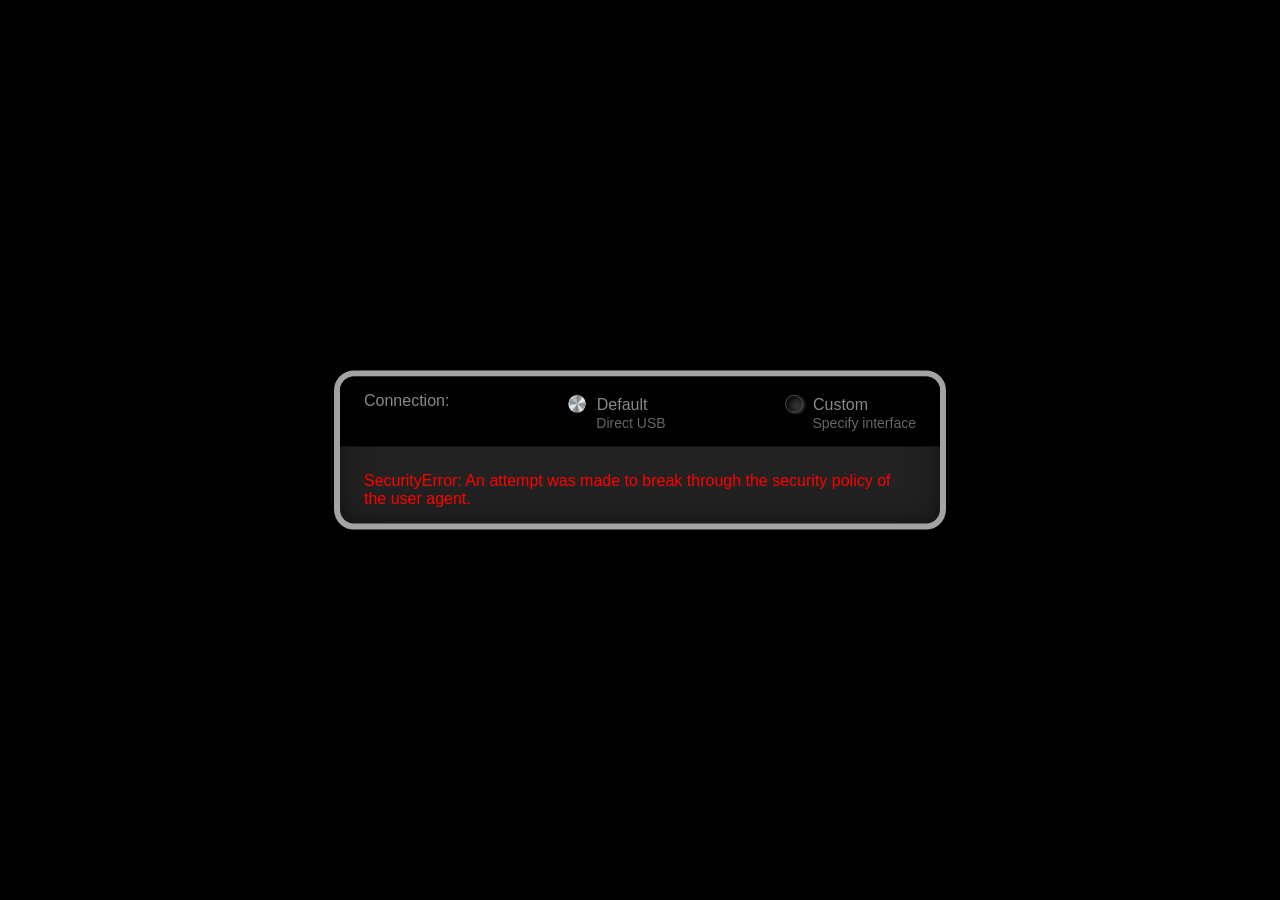
==== web/index.html @ 0a2f64f3 "initial" ====
<!DOCTYPE html>
<html>

<head>
  <meta name="viewport" content="width=device-width, initial-scale=1.0">
  <title>DEFECT Editor</title>
  <link rel="stylesheet" type="text/css" href="s.css" />
  <link rel="icon" href="d.svg">
  <link rel="manifest" href="manifest.json">
</head>

<body onload="su()">
  <div id="a">
    <div id="cstart">

      <div id="hh">
        <div id="hhtop">
          Connection:
          <div><input type="radio" id="sw1" name="switch" value="0" checked onclick="toggle(0)">
            <label for="sw1">Default<br /><span>Direct USB</span></label>
          </div>
          <div><input type="radio" id="sw2" name="switch" value="1" onclick="toggle(1)">
            <label for="sw2">Custom<br /><span>Specify interface</span></label>
          </div>
        </div>

        <div id="stopt" style="height: 0;">
          <div>
            Input
            <select id="inList" oninput="setInDevice()">
            </select>
          </div>
          <div>
            Output
            <select id="outList" oninput="setOutDevice()">
            </select>
          </div>
          <div id="hhright">
            <button onclick="reqData()">&circlearrowright; refresh</button>
          </div>
        </div>
      </div>
      <div id="h">
        <p id="status">Waiting</p>
      </div>
    </div>

  </div>
  <script src="webmidi.iife.min.js"></script>
  <script src="start.js"></script>
  <script>
    if ('serviceWorker' in navigator) {
      navigator.serviceWorker.register('service-worker.js')
        .then(function (registration) {
          console.log('Service Worker registered with scope:', registration.scope);
        }).catch(function (error) {
          console.error('Service Worker registration failed:', error);
        });
    }
  </script>
</body>

</html>
---- web/s.css ----
:root {
    --lv: 15%;
    --hv: 179;
    --sv: 70%;
}

body,
html {
    font: 16px/18px Calibri, Candara, Segoe, Optima, Arial, sans-serif;
    background: #000;
    color: #888;
    margin: 0;
    padding: 0;
}

#a {
    text-align: left;
    display: flex;
    justify-content: center;
    align-items: flex-start;
}

#c {
    width: 95%;
    max-width: 600px;
    border: 6px solid #a5a2a2;
    border-radius: 20px;
    background: #222;
    box-shadow: inset 0 0 30px #111;
}

#cstart {
    position: absolute;
    top: 50%;
    left: 50%;
    transform: translate(-50%, -50%);

    width: 95%;
    max-width: 600px;
    border: 6px solid #a5a2a2;
    border-radius: 20px;
    background: #222;
    box-shadow: inset 0 0 30px #111;
}

#stopt,
#hh0,
#hh1,
#hh2,
#hh3 {
    transition: height 150ms ease-out;
    overflow: hidden;
}

#hh0 {
    height: 0;
    width: 100%;
    padding-right: 5px;
}

#cc {
    padding: 0 0 3% 0;
}

#cc>div {
    padding: 0 5%;
}

ul,
ol {
    text-indent: 0;
    padding: 5px;
    margin: 0;
    list-style: none;
    display: flex;
    flex-wrap: wrap;
    justify-content: center;
    gap: 12px;
}

li {
    cursor: pointer;
    opacity: .3;
}

li:hover {
    opacity: .5;
}

li.sel {
    opacity: 1;
}

#psetb {
    flex-grow: 1;
    max-width: 50%;
    font-family: Consolas, "Andale Mono", "Lucida Console", "Lucida Sans Typewriter", "DejaVu Sans Mono", "Bitstream Vera Sans Mono", "Liberation Mono", "Nimbus Mono L", Monaco, "Courier New", Courier, monospace;
    font-size: 34px;
    color: #fff;
    text-align: center;
}

#h {
    padding: 7px 4% 5px 4%;
    min-height: 65px;
    display: flex;
    justify-content: space-between;
    flex-wrap: wrap;
    align-items: center;
}

#hdbtn {
    text-align: right;
    width: 118px;
    padding-bottom: 1px;
}

#hdbtn button {
    background: #ffffff33;
    color: #fff;
    margin: 3px 1px;
}

#h img {
    filter: brightness(1.6);
}

#n {
    background: none;
    border: none;
}

#cc>div.dc {
    box-shadow: inset 0px 1px 6px #000;
    border-bottom: solid 1px #2e2e2e;
    padding: 5px 5% 13px;
    margin: 12px 0 4px;
    background: #272727;
}

#cc>div#dctop {
    margin-top: 0;
}

#eq0,
#eq1 {
    display: none;
}

.fr,
#cc p>span {
    float: right;
}

.fl {
    float: left;
}

button,
label#sl {
    border-radius: 10px;
    border: none;
    color: #bbb;
    box-shadow: inset 0 0 2px #ffffff33, 0 2px 4px #00000033;
    cursor: pointer;
}

.on {
    background: #555;
}

#hr:active,
button:active,
.lb:active,
#sl:active {
    box-shadow: 0 0 6px #00000033;
    color: #fff;
}

.ex {
    cursor: pointer;
}

#hr,
.on {
    color: #fff;
}

#hh {
    background: #000;
    padding: 2.5% 4%;
    border-radius: 14px 14px 0 0;
}

#hhtop,
#stopt,
#knobs {
    display: flex;
    flex-wrap: wrap;
    justify-content: space-between;
    gap: 20px;
}

#knobs {
    width: 100%;
    margin: 20px 0 10px;
}

#knobs select {
    margin: 0;
    color: #888;
}

#knobs div {
    background: #181818;
    border: solid 2px #181818;
    border-radius: 14px;
    text-align: center;
    clear: both;
    padding: 3px 3px 8px 3px;
    cursor: pointer;
}

#stopt div {
    margin-top: 15px;
}

#hhtop div span {
    font-size: 14px;
    color: #666;
    margin-left: 34px;
}

#hhtop button {
    margin: 0 1px;
}

#hl {
    background: #000;
    padding: 2.5% 3.5%;
    border-radius: 14px 14px 0 0;
}

#herr {
    display: none;
    padding: 15px 25px;
    background: #660000;
    color: #fff;
    border-radius: 14px 14px 0 0;
    box-shadow: inset 0px 1px 6px #000;
}

#hd {
    display: flex;
    flex-wrap: wrap;
    gap: 19px;
    margin-top: 15px;
}

input,
select {
    background: #1c1c1c;
    color: #bbb;
    border: 1px solid #333;
    margin: 0 0 0 15px;
}

select {
    min-width: 7em;
    max-width: 13em;
}

input#pw,
#sl {
    float: none;
    margin-left: 0;
}

#sf {
    position: fixed;
    right: 100%;
    bottom: 100%;
}

#hs input {
    border: 1px solid #44444444;
}

button,
.lb,
#sl {
    font-family: inherit;
    background: #333;
    font-size: 12px;
    min-width: 30px;
    max-width: 42px;
    height: 20px;
    text-align: center;
}

#hh0 button,
#hhright button {
    max-width: none;
}

#cp {
    font-size: 11px;
}

#cp,
#hr {
    width: 42px;
}

#sl {
    padding: 3px 0.75em;
    position: relative;
    top: 2px;
}

:disabled {
    color: #444;
    cursor: not-allowed;
}

#hd button {
    width: 5.5em;
    float: right;
    margin: 5px 0 0 15px;
}

#hh span button {
    margin: 0 2%;
}

#h label {
    padding: 12px 0;
    font-family: monospace;
}

p {
    margin: 0;
    padding: 9px 0 3px;
}

#bq button {
    height: 40px;
    width: 40px;
    margin: 2px;
}

input:active,
input:focus,
button {
    outline: none;
}

.s {
    width: 100%;
}

.s,
#brs,
#brsw,
#brsww,
#brswww {
    margin: 6px 0;
    -webkit-appearance: none;
    appearance: none;
    background: #1c1c1c;
    outline: none;
    height: 18px;
    border-radius: 9px;
    box-shadow: inset 3px 2px 6px #000, 2px 1px 2px #333;
}

#hhtop input {
    margin: 0 6px 0;
    -webkit-appearance: none;
    appearance: none;
    width: 18px;
    height: 18px;
    background: #333;
    box-shadow: inset 3px 2px 6px #000, 2px 1px 2px #333;
    border-radius: 9px;
    border: 1px solid #444;
    transform: translateY(0.25em);
}

#hhtop input:checked {
    background: url('th.png');
    box-shadow: none;
    border: none;
}

#sw,
#brs,
#brsw,
#brsww,
#brswww {
    width: 60px;
    border: none;
    cursor: pointer;
}

#brsww,
#brswww {
    display: inline-block;
    margin: 0 0 15px 15px;
}

#hd>div {
    width: 40%;
}

input:disabled {
    background: #272727;
    box-shadow: inset 0 0 3px #000, 2px 1px 2px #333;
    ;
}

input:disabled::-webkit-slider-thumb {
    display: none;
}

input:disabled::-moz-range-thumb {
    display: none;
}

.s::-webkit-slider-thumb {
    -webkit-appearance: none;
    appearance: none;
    width: 18px;
    height: 18px;
    background: url('th.png');
    cursor: grab;
}

.s::-moz-range-thumb {
    width: 18px;
    height: 18px;
    background: url('th.png');
    cursor: grab;
}

.s::-webkit-slider-thumb:active {
    cursor: grabbing;
}

.s::-moz-range-thumb {
    cursor: grabbing;
}

.q {
    width: 48%;
}

#s24 {
    background: url('hue.png') 0 0/100% 100% no-repeat;

}

#s12 {
    background: #201d1d;
}

#s13 {
    background: #1d201d;
}

#s14 {
    background: #1d1d20;
}

#s18,
#s30 {
    background: #201d1f;
}

.n1 {
    background: url('bar.svg') 82.8% 20px no-repeat;
}

.n0 {
    background: url('bar.svg') 50% 20px no-repeat;
}

#cc label {
    margin-top: 15px;
}

#spn {
    animation: r 2s infinite linear;
    float: right;
}

@keyframes r {
    from {
        transform: rotate(0deg);
    }

    to {
        transform: rotate(359deg);
    }
}
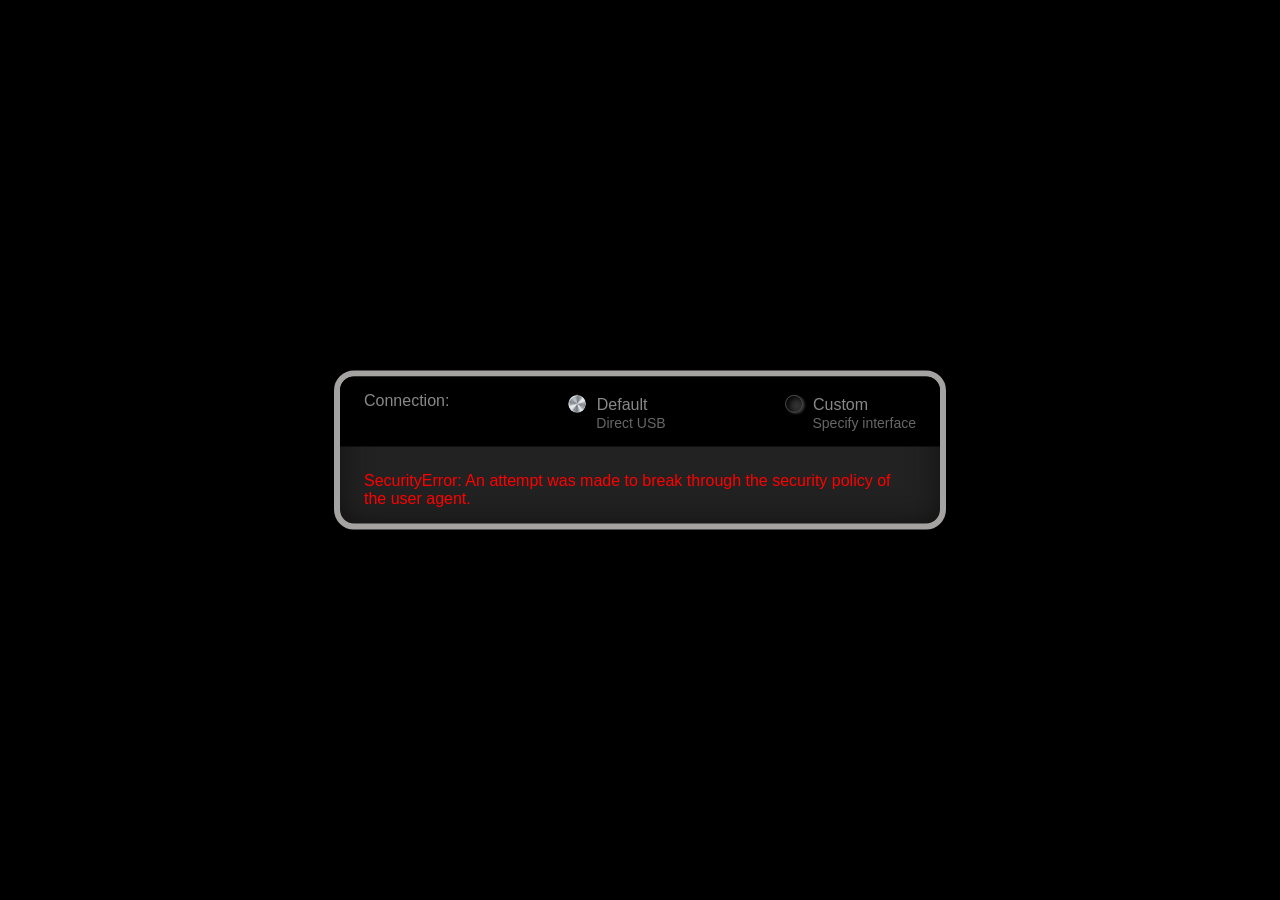
==== commit 09be80ed: "added ResponsiveAnalogRead, web UI changes" ====
--- a/web/index.html
+++ b/web/index.html
@@ -36,7 +36,7 @@
             </select>
           </div>
           <div id="hhright">
-            <button onclick="reqData()">&circlearrowright; refresh</button>
+            <button onclick="reqData()">CONNECT</button>
           </div>
         </div>
       </div>
--- a/web/s.css
+++ b/web/s.css
@@ -78,26 +78,24 @@
     gap: 12px;
 }
 
-li {
+li,
+#h span {
     cursor: pointer;
+    color: #fff;
     opacity: .3;
 }
 
-li:hover {
+#h span {
+    padding: 4px;
+}
+
+li:hover,
+#h span:hover {
     opacity: .5;
 }
 
 li.sel {
     opacity: 1;
-}
-
-#psetb {
-    flex-grow: 1;
-    max-width: 50%;
-    font-family: Consolas, "Andale Mono", "Lucida Console", "Lucida Sans Typewriter", "DejaVu Sans Mono", "Bitstream Vera Sans Mono", "Liberation Mono", "Nimbus Mono L", Monaco, "Courier New", Courier, monospace;
-    font-size: 34px;
-    color: #fff;
-    text-align: center;
 }
 
 #h {
@@ -107,22 +105,35 @@
     justify-content: space-between;
     flex-wrap: wrap;
     align-items: center;
+    container-type: size;
+}
+
+#psetb {
+    max-width: 43%;
+    font-size: 32px;
+    color: #fff;
+    text-align: center;
+}
+
+@container (width < 500px) {
+    #psetb {
+        font-size: 28px;
+    }
 }
 
 #hdbtn {
     text-align: right;
-    width: 118px;
     padding-bottom: 1px;
 }
 
 #hdbtn button {
     background: #ffffff33;
-    color: #fff;
     margin: 3px 1px;
 }
 
 #h img {
     filter: brightness(1.6);
+    margin-right: 15px;
 }
 
 #n {
@@ -196,9 +207,12 @@
 #stopt,
 #knobs {
     display: flex;
+    justify-content: space-between;
+    gap: 10px;
+}
+
+#stopt {
     flex-wrap: wrap;
-    justify-content: space-between;
-    gap: 20px;
 }
 
 #knobs {
@@ -221,6 +235,10 @@
     cursor: pointer;
 }
 
+#knobs div img {
+    width: 100%
+}
+
 #stopt div {
     margin-top: 15px;
 }
@@ -229,6 +247,7 @@
     font-size: 14px;
     color: #666;
     margin-left: 34px;
+    display: block;
 }
 
 #hhtop button {
@@ -266,7 +285,7 @@
 }
 
 select {
-    min-width: 7em;
+    min-width: 5em;
     max-width: 13em;
 }
 
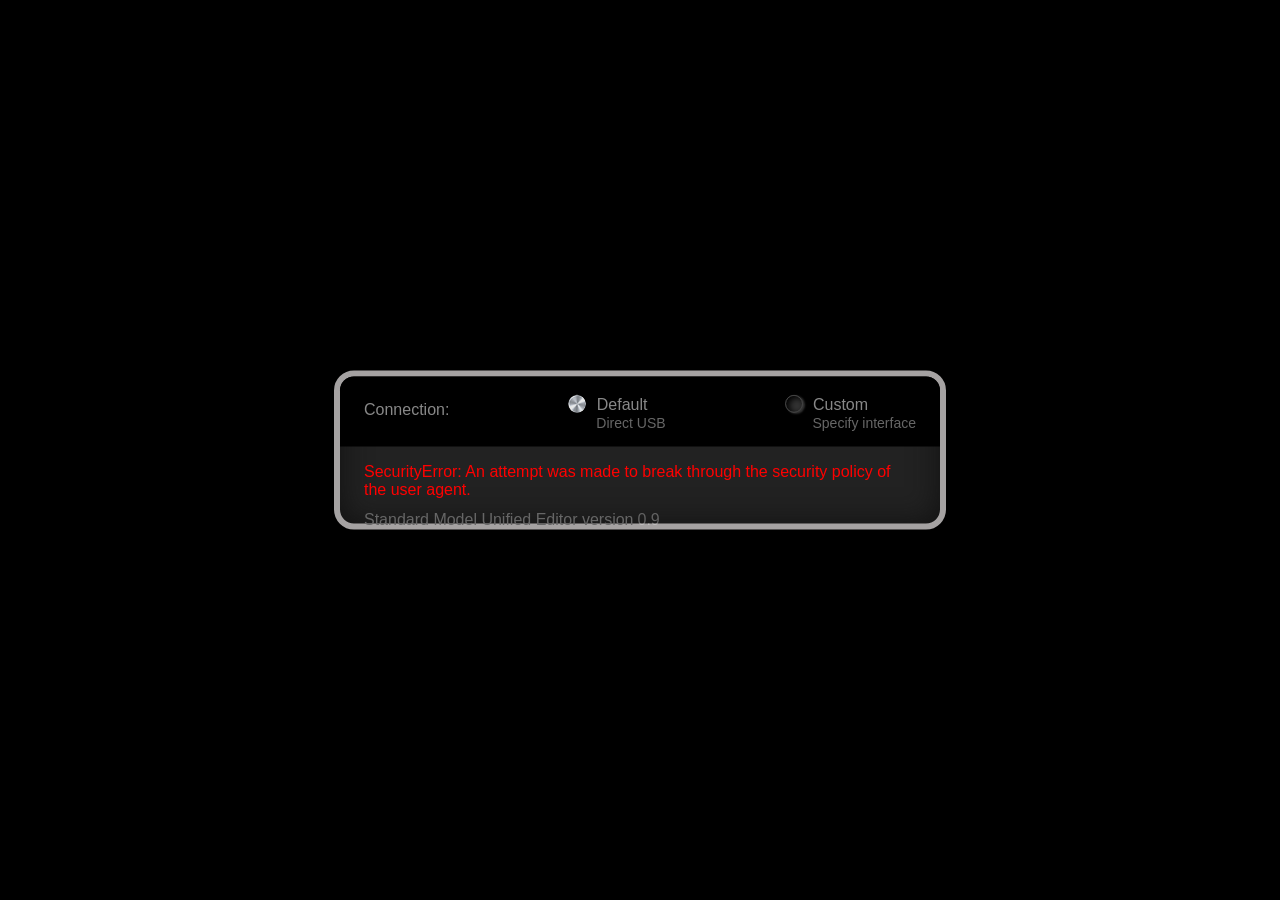
==== commit 9e018179: "firmware version (0.9)" ====
--- a/web/index.html
+++ b/web/index.html
@@ -15,7 +15,7 @@
 
       <div id="hh">
         <div id="hhtop">
-          Connection:
+          <p>Connection:</p>
           <div><input type="radio" id="sw1" name="switch" value="0" checked onclick="toggle(0)">
             <label for="sw1">Default<br /><span>Direct USB</span></label>
           </div>
@@ -40,8 +40,9 @@
           </div>
         </div>
       </div>
-      <div id="h">
+      <div id="h" style="display: block;">
         <p id="status">Waiting</p>
+        <p id="fwp">Standard Model Unified Editor version<span id="firmware">--</span></p>
       </div>
     </div>
 
--- a/web/s.css
+++ b/web/s.css
@@ -115,6 +115,13 @@
     text-align: center;
 }
 
+#bp {
+    font-size: 32px;
+    color: #656565;
+    text-align: center;
+    display: none;
+}
+
 @container (width < 500px) {
     #psetb {
         font-size: 28px;
@@ -323,7 +330,7 @@
 }
 
 #cp {
-    font-size: 11px;
+    font-size: 10px;
 }
 
 #cp,
@@ -433,8 +440,8 @@
 }
 
 input:disabled {
-    background: #272727;
-    box-shadow: inset 0 0 3px #000, 2px 1px 2px #333;
+    background: #222222;
+    box-shadow: inset 0 0 3px #000, 2px 1px 2px #252525;
     ;
 }
 
@@ -513,6 +520,11 @@
     float: right;
 }
 
+#fwp {
+    padding: 9px 0 10px 0;
+    color: #666;
+}
+
 @keyframes r {
     from {
         transform: rotate(0deg);
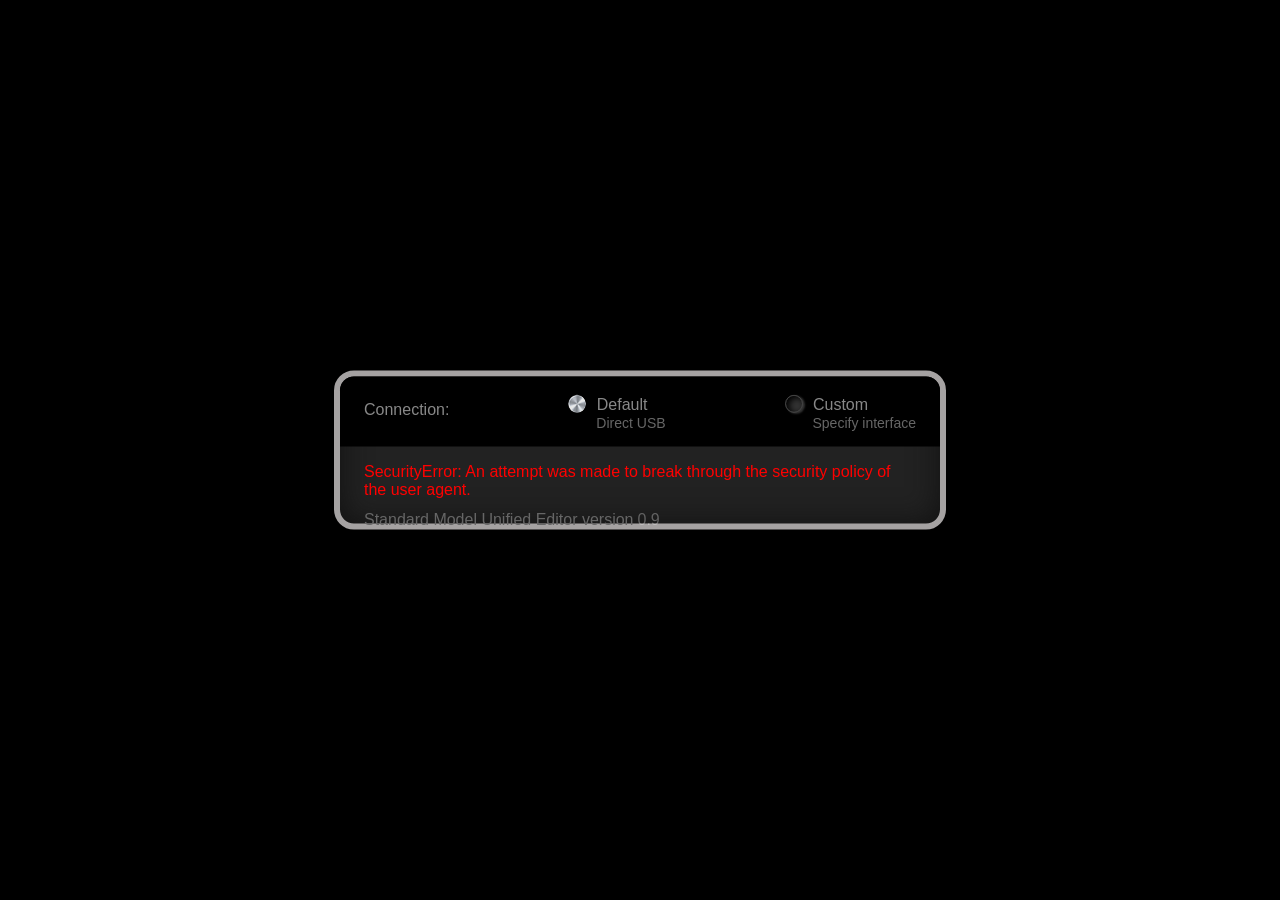
==== commit 727d819d: "better error and connection state handling, FW 1.0" ====
--- a/web/index.html
+++ b/web/index.html
@@ -4,12 +4,14 @@
 <head>
   <meta name="viewport" content="width=device-width, initial-scale=1.0">
   <title>DEFECT Editor</title>
+  <link rel="preload" href="webmidi.iife.min.js" as="script">
+  <link rel="preload" href="th.png" as="image">
   <link rel="stylesheet" type="text/css" href="s.css" />
   <link rel="icon" href="d.svg">
   <link rel="manifest" href="manifest.json">
 </head>
 
-<body onload="su()">
+<body>
   <div id="a">
     <div id="cstart">
 
@@ -47,8 +49,8 @@
     </div>
 
   </div>
-  <script src="webmidi.iife.min.js"></script>
-  <script src="start.js"></script>
+  <script src="webmidi.iife.min.js" defer></script>
+  <script src="start.js" defer></script>
   <script>
     if ('serviceWorker' in navigator) {
       navigator.serviceWorker.register('service-worker.js')
--- a/web/s.css
+++ b/web/s.css
@@ -195,7 +195,7 @@
     color: #fff;
 }
 
-.ex {
+.ex, #firmware {
     cursor: pointer;
 }
 
@@ -269,11 +269,14 @@
 
 #herr {
     display: none;
-    padding: 15px 25px;
-    background: #660000;
+    padding: 15px 4%;
+    background: #310000;
     color: #fff;
     border-radius: 14px 14px 0 0;
     box-shadow: inset 0px 1px 6px #000;
+}
+#herr button {
+	float: right;
 }
 
 #hd {
